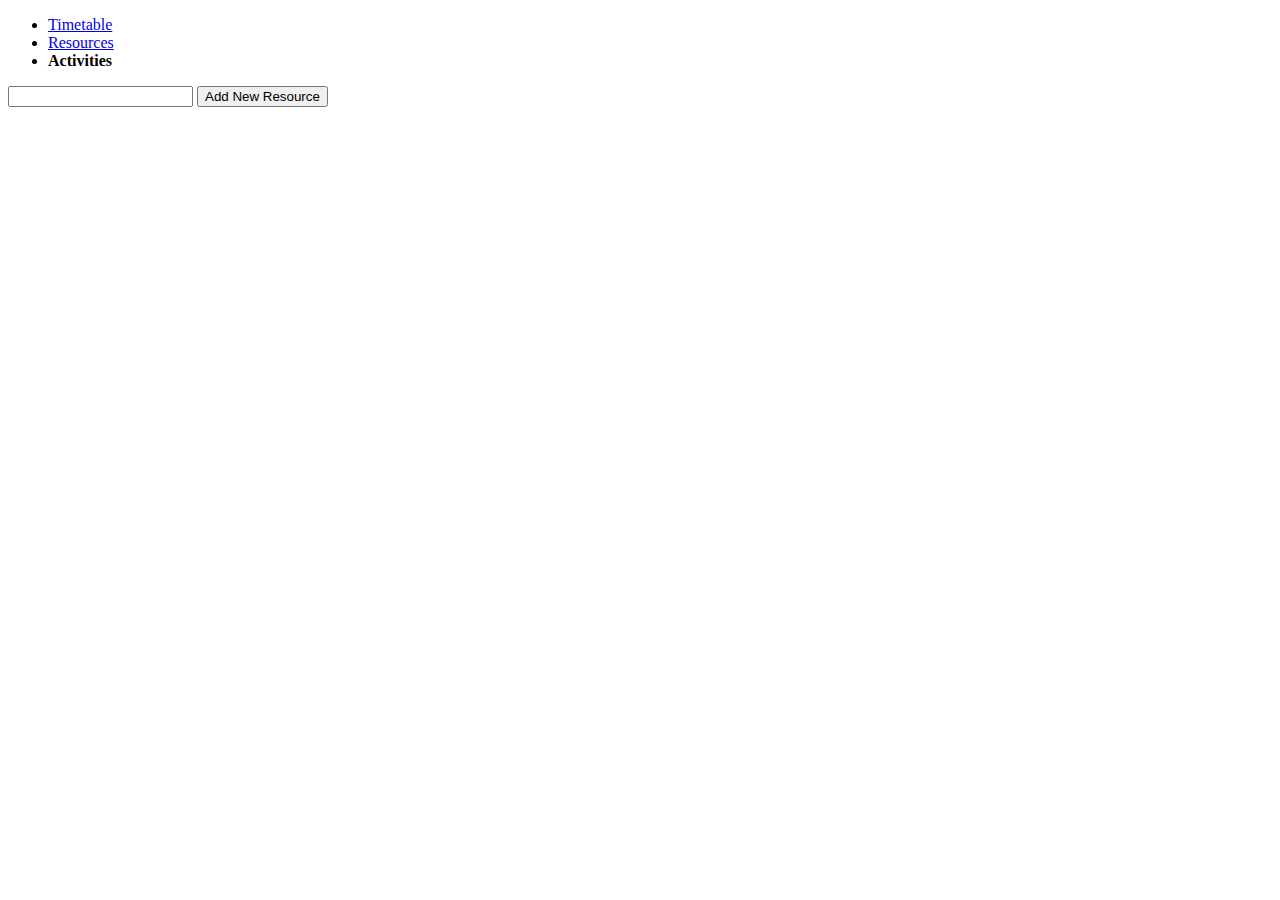
==== activities/index.html @ e94e9775 "Thanks, VS Code..." ====
<!DOCTYPE html>
<html lang="en">

<head>
	<meta charset="UTF-8">
	<meta http-equiv="X-UA-Compatible" content="IE=edge">
	<meta name="viewport" content="width=device-width, initial-scale=1.0">
	<title>Activity Management</title>
	<script src="../scripts/activities.js"></script>
</head>

<body>
	<header>
		<nav>
			<ul>
				<li><a href="/">Timetable</a></li>
				<li><a href="/resources">Resources</a></li>
				<li><strong>Activities</strong></li>
			</ul>
		</nav>
	</header>
	<main>
		<form id=" new-resource-form">
			<label for="new-resource-name"></label>
			<input type="text" name="NewResourceName" id="new-resource-name">
			<button type="submit">Add New Resource</button>
		</form>

		<ul id="resource-list"></ul>
	</main>
</body>

</html>
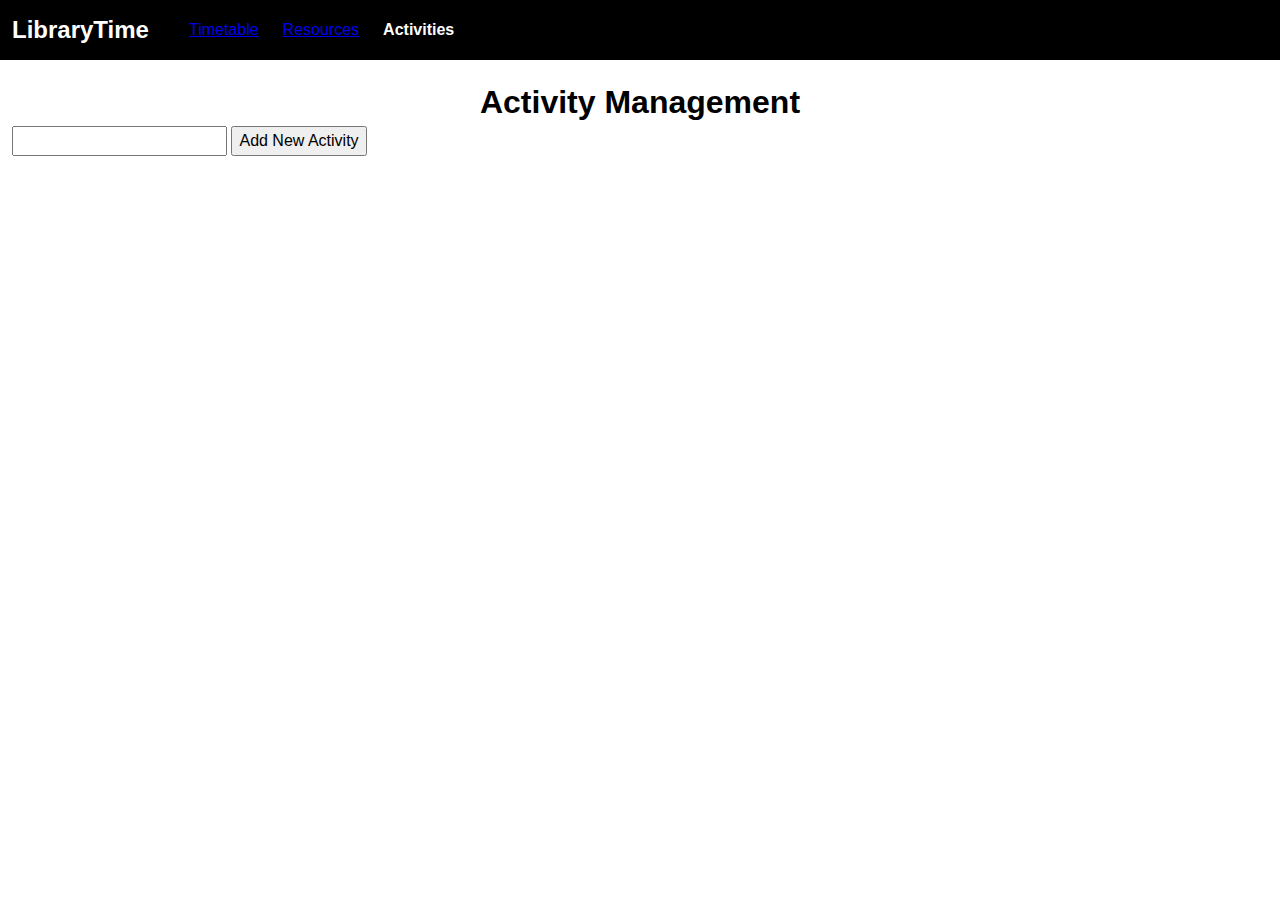
==== commit e4a3680d: "Adding a few styles and improving the header" ====
--- a/activities/index.html
+++ b/activities/index.html
@@ -5,12 +5,14 @@
 	<meta charset="UTF-8">
 	<meta http-equiv="X-UA-Compatible" content="IE=edge">
 	<meta name="viewport" content="width=device-width, initial-scale=1.0">
-	<title>Activity Management</title>
+	<title>Activity Management - LibraryTime</title>
 	<script src="../scripts/activities.js"></script>
+	<link rel="stylesheet" href="/styles/style.css">
 </head>
 
 <body>
 	<header>
+		<h2>LibraryTime</h2>
 		<nav>
 			<ul>
 				<li><a href="/">Timetable</a></li>
@@ -20,10 +22,11 @@
 		</nav>
 	</header>
 	<main>
+		<h1>Activity Management</h1>
 		<form id=" new-resource-form">
 			<label for="new-resource-name"></label>
 			<input type="text" name="NewResourceName" id="new-resource-name">
-			<button type="submit">Add New Resource</button>
+			<button type="submit">Add New Activity</button>
 		</form>
 
 		<ul id="resource-list"></ul>
--- a/styles/style.css
+++ b/styles/style.css
@@ -0,0 +1,124 @@
+:root {
+  --shadow-color: 0deg 0% 62%;
+  --shadow-color-red: 0deg 100% 29%;
+  --shadow-elevation-low:
+    0.3px 0.5px 0.7px hsl(var(--shadow-color) / 0.34),
+    0.4px 0.8px 1px -1.2px hsl(var(--shadow-color) / 0.34),
+    1px 2px 2.5px -2.5px hsl(var(--shadow-color) / 0.34);
+  --shadow-elevation-medium:
+    0.3px 0.5px 0.7px hsl(var(--shadow-color) / 0.36),
+    0.8px 1.6px 2px -0.8px hsl(var(--shadow-color) / 0.36),
+    2.1px 4.1px 5.2px -1.7px hsl(var(--shadow-color) / 0.36),
+    5px 10px 12.6px -2.5px hsl(var(--shadow-color) / 0.36);
+  --shadow-elevation-high:
+    0.3px 0.5px 0.7px hsl(var(--shadow-color) / 0.34),
+    1.5px 2.9px 3.7px -0.4px hsl(var(--shadow-color) / 0.34),
+    2.7px 5.4px 6.8px -0.7px hsl(var(--shadow-color) / 0.34),
+    4.5px 8.9px 11.2px -1.1px hsl(var(--shadow-color) / 0.34),
+    7.1px 14.3px 18px -1.4px hsl(var(--shadow-color) / 0.34),
+    11.2px 22.3px 28.1px -1.8px hsl(var(--shadow-color) / 0.34),
+    17px 33.9px 42.7px -2.1px hsl(var(--shadow-color) / 0.34),
+    25px 50px 62.9px -2.5px hsl(var(--shadow-color) / 0.34);
+--red-shadow-elevation-medium:
+    0.3px 0.5px 0.7px hsl(var(--shadow-color-red) / 0.36),
+    0.8px 1.6px 2px -0.8px hsl(var(--shadow-color-red) / 0.36),
+    2.1px 4.1px 5.2px -1.7px hsl(var(--shadow-color-red) / 0.36),
+    5px 10px 12.6px -2.5px hsl(var(--shadow-color-red) / 0.36);
+}
+
+*, *::before, *::after {
+  box-sizing: border-box;
+}
+
+* {
+  margin: 0;
+}
+
+html, body {
+  height: 100%;
+}
+
+body {
+  font-family: sans-serif;
+  line-height: 1.5;
+  -webkit-font-smoothing: antialiased;
+}
+
+img, picture, video, canvas, svg {
+  display: block;
+  max-width: 100%;
+}
+
+input, button, textarea, select {
+  font: inherit;
+}
+
+p, h1, h2, h3, h4, h5, h6 {
+  overflow-wrap: break-word;
+}
+
+a:visited {
+	color: unset;
+}
+
+#root, #__next {
+  isolation: isolate;
+}
+
+header {
+	display: flex;
+	flex-direction: row;
+	align-items: center;
+	color: #fff;
+	background: #000;
+	margin-bottom: 18px;
+	padding: 12px;
+}
+
+nav > ul {
+	display: flex;
+	flex-direction: row;
+	gap: 24px;
+	list-style: none;
+}
+
+main {
+	/* max-width: 1200px; */
+	/* margin: auto; */
+	margin: 0 12px;
+}
+
+h1 {
+	text-align: center;
+}
+
+#calendar {
+	font-family: sans-serif;
+}
+
+.activity-wrapper {
+	display: flex;
+	justify-content: center;
+	gap: 8px;
+	margin: 16px 0;
+}
+
+.draggable-activity {
+	padding: 8px;
+	cursor: grab;
+	border-radius: 12px;
+	box-shadow: var(--shadow-elevation-medium);
+}
+
+.draggable-activity:not(:last-child) {
+	margin-right: 4px;
+}
+
+.fc-event.selected {
+	box-shadow: var(--red-shadow-elevation-medium);
+	transform: translate(-4px, -4px);
+}
+
+.fc .fc-button-primary {
+	background: #000;
+}